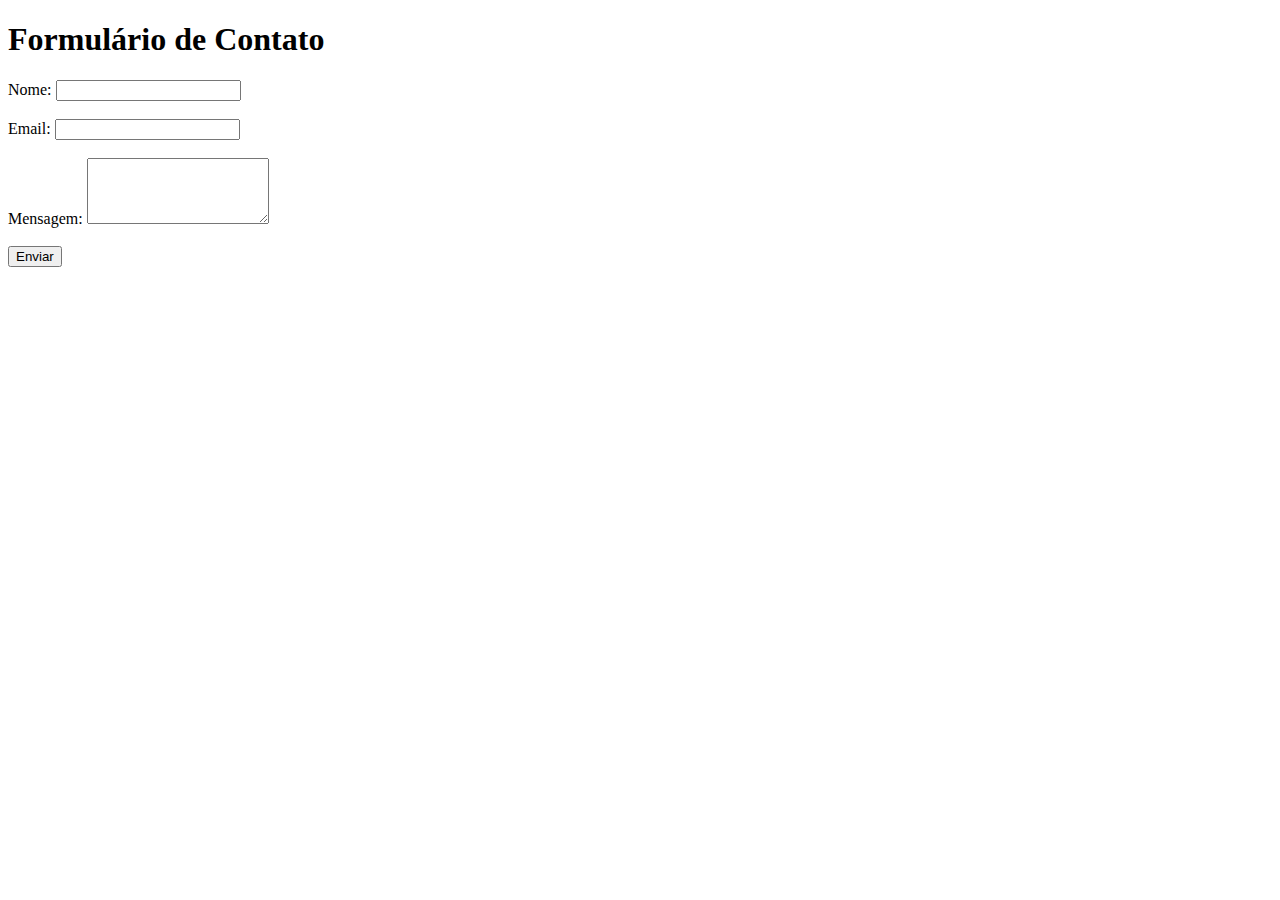
==== about.html @ 5a405095 "add pagina about" ====
<!DOCTYPE html>
<html lang="en">
<head>
    <meta charset="UTF-8">
    <meta name="viewport" content="width=device-width, initial-scale=1.0">
    <title>Formulário de Contato</title>
</head>
<body>
    <h1>Formulário de Contato</h1>
    <form action="processar_formulario.php" method="post">
        <label for="nome">Nome:</label>
        <input type="text" id="nome" name="nome" required>
        <br><br>

        <label for="email">Email:</label>
        <input type="email" id="email" name="email" required>
        <br><br>

        <label for="mensagem">Mensagem:</label>
        <textarea id="mensagem" name="mensagem" rows="4" required></textarea>
        <br><br>

        <input type="submit" value="Enviar">
    </form>
</body>
</html>
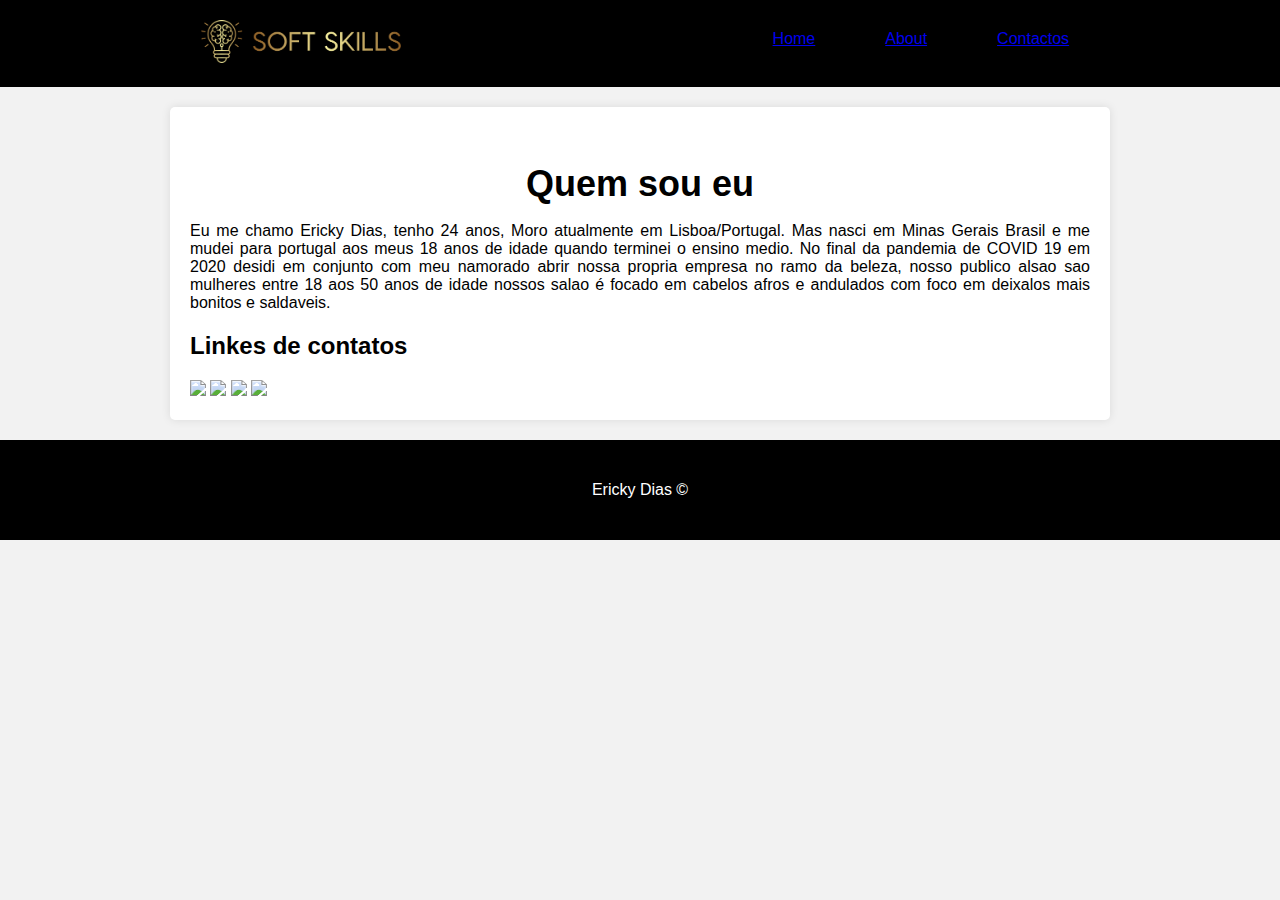
==== commit 1e255ba4: "terminei o about" ====
--- a/about.html
+++ b/about.html
@@ -1,31 +1,49 @@
 <!DOCTYPE html>
 <html lang="en">
+
 <head>
-    <meta charset="UTF-8">
-    <meta name="viewport" content="width=device-width, initial-scale=1.0">
-    <title>Formulário de Contato</title>
+  <meta charset="UTF-8">
+  <meta name="viewport" content="width=device-width, initial-scale=1.0">
+  <link rel="stylesheet" href="./estilos/css/estilos.css">
+
+  <title>Document</title>
 </head>
+
 <body>
-    <h1>Formulário de Contato</h1>
-    <form action="processar_formulario.php" method="post">
-        <label for="nome">Nome:</label>
-        <input type="text" id="nome" name="nome" required>
-        <br><br>
 
-        <label for="email">Email:</label>
-        <input type="email" id="email" name="email" required>
-        <br><br>
+  <header class="header">
+    <div class="logo">
+      <img src="./image/softskilsGold.png" alt="" class="logo__image">
+    </div>
+    <ul class="nav">
+      <li class="nav__menu"><a href="./index.html" class="link">Home</a></li>
+      <li class="nav__menu"><a href="./about.html" class="link">About</a></li>
+      <li class="nav__menu"><a href="./contacto.html" class="link">Contactos</a></li>
+    </ul>
+  </header>
 
-        <label for="mensagem">Mensagem:</label>
-        <textarea id="mensagem" name="mensagem" rows="4" required></textarea>
-        <br><br>
+    <main class="main">
+      <section class="descricao">
+        <img src="./image/FD488AA9-CC07-4EF1-9FA8-8F81C38A2B96.jpg" alt="" class="intro__image">
 
-        <input type="submit" value="Enviar">
-    </form>
+        <h1 class="section__title">Quem sou eu</h1>
+        <p class="text">
+          Eu me chamo Ericky Dias, tenho 24 anos, Moro atualmente em Lisboa/Portugal. Mas nasci em Minas Gerais Brasil e me mudei para portugal aos meus 18 anos de idade quando terminei o ensino medio. No final da pandemia de COVID 19 em 2020 desidi em conjunto com meu namorado abrir nossa propria empresa no ramo da beleza, nosso publico alsao sao mulheres entre 18 aos 50 anos de idade nossos salao é focado em cabelos afros e andulados com foco em deixalos mais bonitos e saldaveis.
+        </p>
+      </section>
+      <h2>Linkes de contatos</h2>
+<div>
+<a href="https://www.linkedin.com/in/erickydias/"><img  src="https://img.shields.io/badge/LinkedIn-0077B5?style=for-the-badge&logo=linkedin&logoColor=white"></a>
+<a href="https://discord.com/users/344918178679357441"><img  src="https://img.shields.io/badge/Discord-7289DA?style=for-the-badge&logo=discord&logoColor=white"></a>
+<a href="https://github.com/dev-erickydias"><img  src="https://img.shields.io/badge/GitHub-100000?style=for-the-badge&logo=github&logoColor=white"></a>
+<a href="https://www.instagram.com/ericky_dias/"><img  src="https://img.shields.io/badge/Instagram-E4405F?style=for-the-badge&logo=instagram&logoColor=white"></a> 
+</div>
+    </main>
+
+    <footer class="footer">
+      <p class="copyrigth">Ericky Dias &copy;</p>
+    </footer>
+
 </body>
-</html>
 
-
-
-
-
+</html>--- a/estilos/css/estilos.css
+++ b/estilos/css/estilos.css
@@ -0,0 +1,126 @@
+@import url("https://fonts.googleapis.com/css2? family= Inter:wght@100;400;900 & display=swap");
+body {
+  font-family: "inter", Arial, sans-serif;
+  margin: 0;
+  padding: 0;
+  background-color: #f2f2f2;
+}
+
+.header {
+  background-color: #000;
+  color: white;
+  padding: 20px;
+  display: flex;
+  justify-content: space-around;
+}
+
+.header .logo .logo__image {
+  width: 200px;
+  height: auto;
+}
+
+.header .nav {
+  list-style: none;
+  display: flex;
+  margin: 10px;
+  padding: 0;
+  gap: 50px;
+}
+
+.header .nav .nav__menu {
+  margin-right: 20px;
+  cursor: pointer;
+  transition: color 0.3s;
+}
+
+.header .nav .nav__menu:last-child {
+  margin-right: 0;
+}
+
+.header .nav .nav__menu:hover {
+  color: #e74c3c;
+}
+
+.main {
+  max-width: 900px;
+  margin: 20px auto;
+  padding: 20px;
+  background-color: white;
+  border-radius: 5px;
+  box-shadow: 0 0 10px rgba(0, 0, 0, 0.1);
+}
+
+.main .section__title {
+  font-weight: bold;
+  font-size: 36px;
+  text-align: center;
+  line-height: 29px;
+}
+
+.main .text {
+  font-size: 16px;
+  text-align: justify;
+}
+
+.main .intro {
+  width: 90%;
+  display: flex;
+  flex-direction: column;
+  margin: 0 auto;
+}
+
+.main .intro .softskill {
+  font-weight: bold;
+}
+
+.main .cards {
+  list-style: none;
+  padding: 30px 0;
+  display: grid;
+  grid-template-columns: repeat(3, 1fr);
+  grid-gap: 20px;
+}
+
+.main .cards .cards__iten {
+  background: #ccc;
+  padding: 20px;
+  border: 1px solid #ddd;
+  border-radius: 5px;
+  box-shadow: 4px 4px rgba(0, 0, 0, 0.5);
+  text-align: center;
+}
+
+.main .cards .cards__iten .cards__image {
+  max-width: 100px;
+  height: auto;
+  margin: 10px auto 10px;
+}
+
+.main .cards .cards__iten .cards__title {
+  font-size: 1.5rem;
+  margin: 10px 0;
+  width: 100%;
+  font-size: 20px;
+}
+
+.main .cards .cards__iten .cards__text {
+  font-size: 1rem;
+  color: #333;
+}
+
+.main .cards .cards__iten:hover {
+  transform: scale(1.1);
+}
+
+.footer {
+  background-color: #000;
+  height: 100px;
+  display: flex;
+  justify-content: center;
+}
+
+.footer .copyrigth {
+  text-align: center;
+  color: #fff;
+  margin: auto;
+}
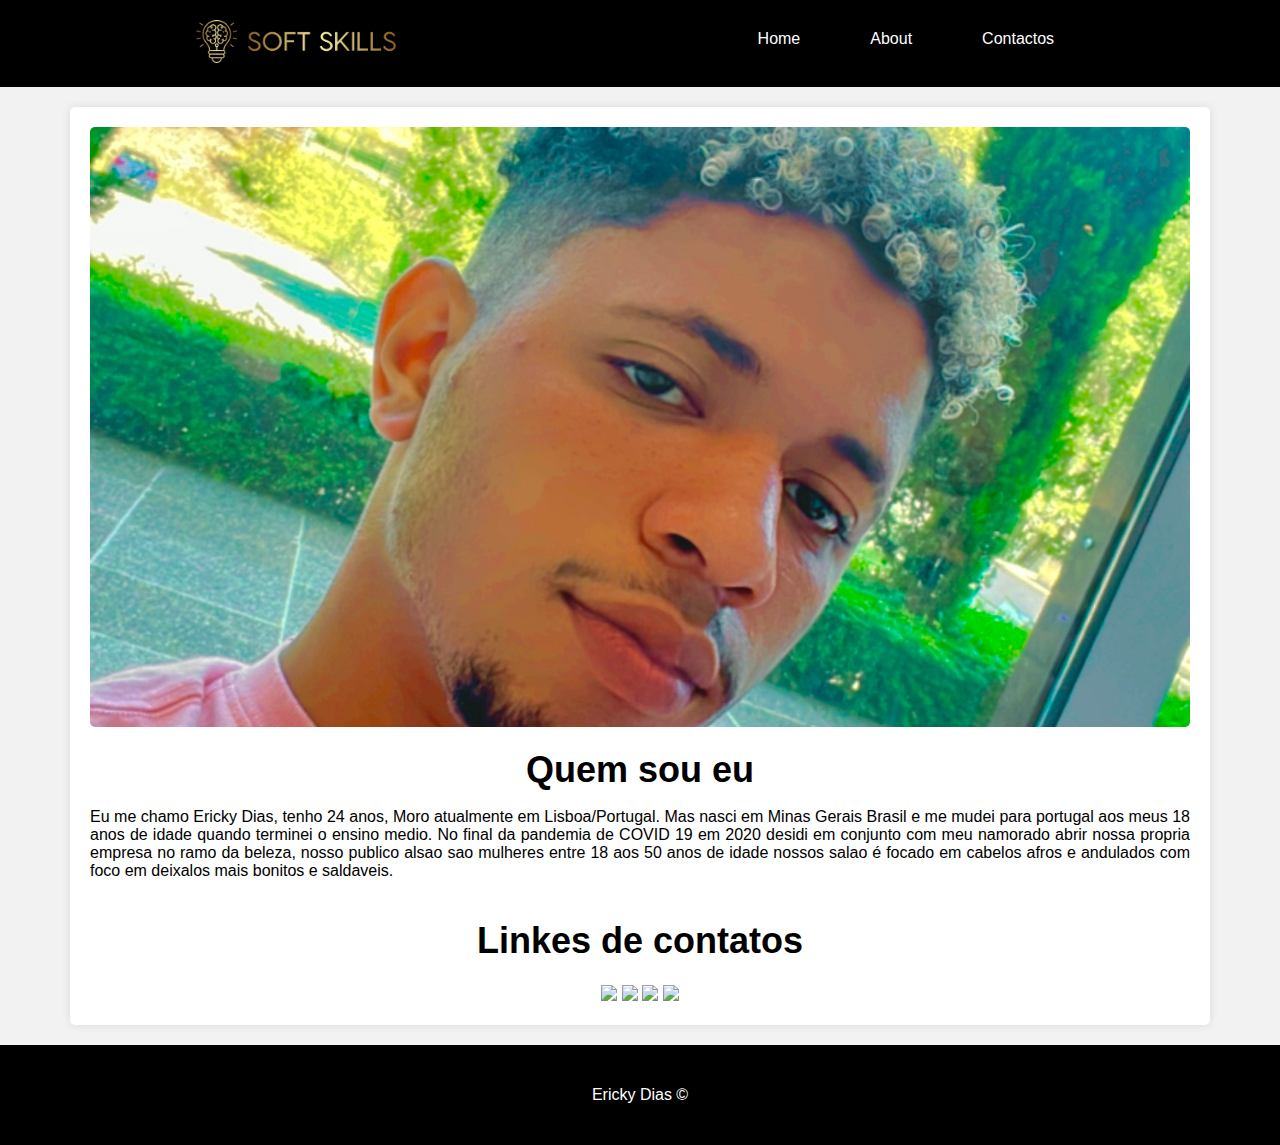
==== commit 8ef51ed0: "add modificaçoes finais ao projeto" ====
--- a/about.html
+++ b/about.html
@@ -31,13 +31,15 @@
           Eu me chamo Ericky Dias, tenho 24 anos, Moro atualmente em Lisboa/Portugal. Mas nasci em Minas Gerais Brasil e me mudei para portugal aos meus 18 anos de idade quando terminei o ensino medio. No final da pandemia de COVID 19 em 2020 desidi em conjunto com meu namorado abrir nossa propria empresa no ramo da beleza, nosso publico alsao sao mulheres entre 18 aos 50 anos de idade nossos salao é focado em cabelos afros e andulados com foco em deixalos mais bonitos e saldaveis.
         </p>
       </section>
-      <h2>Linkes de contatos</h2>
-<div>
-<a href="https://www.linkedin.com/in/erickydias/"><img  src="https://img.shields.io/badge/LinkedIn-0077B5?style=for-the-badge&logo=linkedin&logoColor=white"></a>
-<a href="https://discord.com/users/344918178679357441"><img  src="https://img.shields.io/badge/Discord-7289DA?style=for-the-badge&logo=discord&logoColor=white"></a>
-<a href="https://github.com/dev-erickydias"><img  src="https://img.shields.io/badge/GitHub-100000?style=for-the-badge&logo=github&logoColor=white"></a>
-<a href="https://www.instagram.com/ericky_dias/"><img  src="https://img.shields.io/badge/Instagram-E4405F?style=for-the-badge&logo=instagram&logoColor=white"></a> 
-</div>
+      <section class="links__social">
+        <h2 class="section__title">Linkes de contatos</h2>
+        <div class="Social">
+        <a href="https://www.linkedin.com/in/erickydias/"><img  src="https://img.shields.io/badge/LinkedIn-0077B5?style=for-the-badge&logo=linkedin&logoColor=white"></a>
+        <a href="https://discord.com/users/344918178679357441"><img  src="https://img.shields.io/badge/Discord-7289DA?style=for-the-badge&logo=discord&logoColor=white"></a>
+        <a href="https://github.com/dev-erickydias"><img  src="https://img.shields.io/badge/GitHub-100000?style=for-the-badge&logo=github&logoColor=white"></a>
+        <a href="https://www.instagram.com/ericky_dias/"><img  src="https://img.shields.io/badge/Instagram-E4405F?style=for-the-badge&logo=instagram&logoColor=white"></a> 
+        </div>
+      </section>
     </main>
 
     <footer class="footer">
--- a/estilos/css/estilos.css
+++ b/estilos/css/estilos.css
@@ -1,4 +1,45 @@
 @import url("https://fonts.googleapis.com/css2? family= Inter:wght@100;400;900 & display=swap");
+form {
+  max-width: 400px;
+  background-color: #fff;
+  padding: 20px;
+  margin: 50px auto;
+  border-radius: 5px;
+  box-shadow: 0 0 10px rgba(0, 0, 0, 0.1);
+  text-align: center;
+}
+
+form label {
+  display: block;
+  font-weight: bold;
+  margin-top: 10px;
+}
+
+form input,
+form textarea {
+  width: 80%;
+  padding: 10px;
+  margin: 5px auto;
+  border: 1px solid #ccc;
+  border-radius: 3px;
+  font-size: 1rem;
+}
+
+form input[type="submit"] {
+  background-color: #3498db;
+  color: white;
+  padding: 10px 15px;
+  border: none;
+  border-radius: 3px;
+  cursor: pointer;
+  font-size: 1rem;
+  transition: background-color 0.3s;
+}
+
+form input[type="submit"]:hover {
+  background-color: #2980b9;
+}
+
 body {
   font-family: "inter", Arial, sans-serif;
   margin: 0;
@@ -14,12 +55,12 @@
   justify-content: space-around;
 }
 
-.header .logo .logo__image {
+.logo .logo__image {
   width: 200px;
   height: auto;
 }
 
-.header .nav {
+.nav {
   list-style: none;
   display: flex;
   margin: 10px;
@@ -27,18 +68,31 @@
   gap: 50px;
 }
 
-.header .nav .nav__menu {
+.nav__menu {
   margin-right: 20px;
   cursor: pointer;
   transition: color 0.3s;
 }
 
-.header .nav .nav__menu:last-child {
+.nav__menu .link {
+  text-decoration: none;
+  color: #fff;
+}
+
+.nav__menu .link:last-child {
   margin-right: 0;
 }
 
-.header .nav .nav__menu:hover {
+.nav__menu .link:hover {
   color: #e74c3c;
+}
+
+.nav__menu .link:after {
+  color: #fff;
+}
+
+.softskill {
+  font-weight: bold;
 }
 
 .main {
@@ -67,17 +121,13 @@
   display: flex;
   flex-direction: column;
   margin: 0 auto;
-}
-
-.main .intro .softskill {
-  font-weight: bold;
 }
 
 .main .cards {
   list-style: none;
   padding: 30px 0;
   display: grid;
-  grid-template-columns: repeat(3, 1fr);
+  grid-template-columns: 1fr 1fr 1fr;
   grid-gap: 20px;
 }
 
@@ -124,3 +174,119 @@
   color: #fff;
   margin: auto;
 }
+
+.intro__image {
+  width: 100%;
+  max-height: 600px;
+  object-fit: cover;
+  border-radius: 5px;
+}
+
+.soft {
+  list-style: none;
+  padding: 30px 0;
+  display: grid;
+  grid-template-columns: 1fr;
+}
+
+.soft .cards__iten {
+  background: #ccc;
+  padding: 20px;
+  border: 1px solid #ddd;
+  border-radius: 5px;
+  box-shadow: 4px 4px rgba(0, 0, 0, 0.5);
+  text-align: center;
+}
+
+.soft .cards__image {
+  max-width: 100px;
+  height: auto;
+  margin: 10px auto 10px;
+}
+
+.soft .cards__title {
+  font-size: 1.5rem;
+  margin: 10px 0;
+  width: 100%;
+  font-size: 20px;
+}
+
+.soft .cards__text {
+  font-size: 1rem;
+  color: #333;
+}
+
+.soft .cards__iten:hover {
+  transform: scale(1.1);
+}
+
+.links__social {
+  display: flex;
+  flex-direction: column;
+}
+
+.links__social .Social {
+  margin: 0 auto;
+}
+
+@media (min-width: 1200px) {
+  .main {
+    max-width: 1100px;
+  }
+}
+
+@media (max-width: 568px) {
+  .header {
+    overflow: hidden;
+  }
+  .main {
+    padding: 10px;
+    display: flex;
+    flex-direction: column;
+    margin: 0 auto;
+    overflow: hidden;
+  }
+  .main .cards {
+    grid-template-columns: 1fr;
+    grid-gap: 10px;
+  }
+  .main .cards .cards__iten {
+    padding: 10px;
+  }
+}
+
+@media screen and (max-width: 568px) {
+  .header {
+    padding: 10px;
+    flex-direction: column;
+    align-items: center;
+  }
+  .header .logo .logo__image {
+    width: 150px;
+    margin: 0 auto;
+  }
+  .header .nav {
+    margin: 0 auto;
+  }
+  .header .nav .nav__menu {
+    margin-right: 0;
+    margin-bottom: 10px;
+  }
+}
+
+@media screen and (min-width: 1200px) {
+  .header {
+    padding: 20px;
+    flex-direction: row;
+    justify-content: space-around;
+  }
+  .header .logo .logo__image {
+    width: 200px;
+  }
+  .header .nav {
+    flex-direction: row;
+  }
+  .header .nav .nav__menu {
+    margin-bottom: 0;
+  }
+}
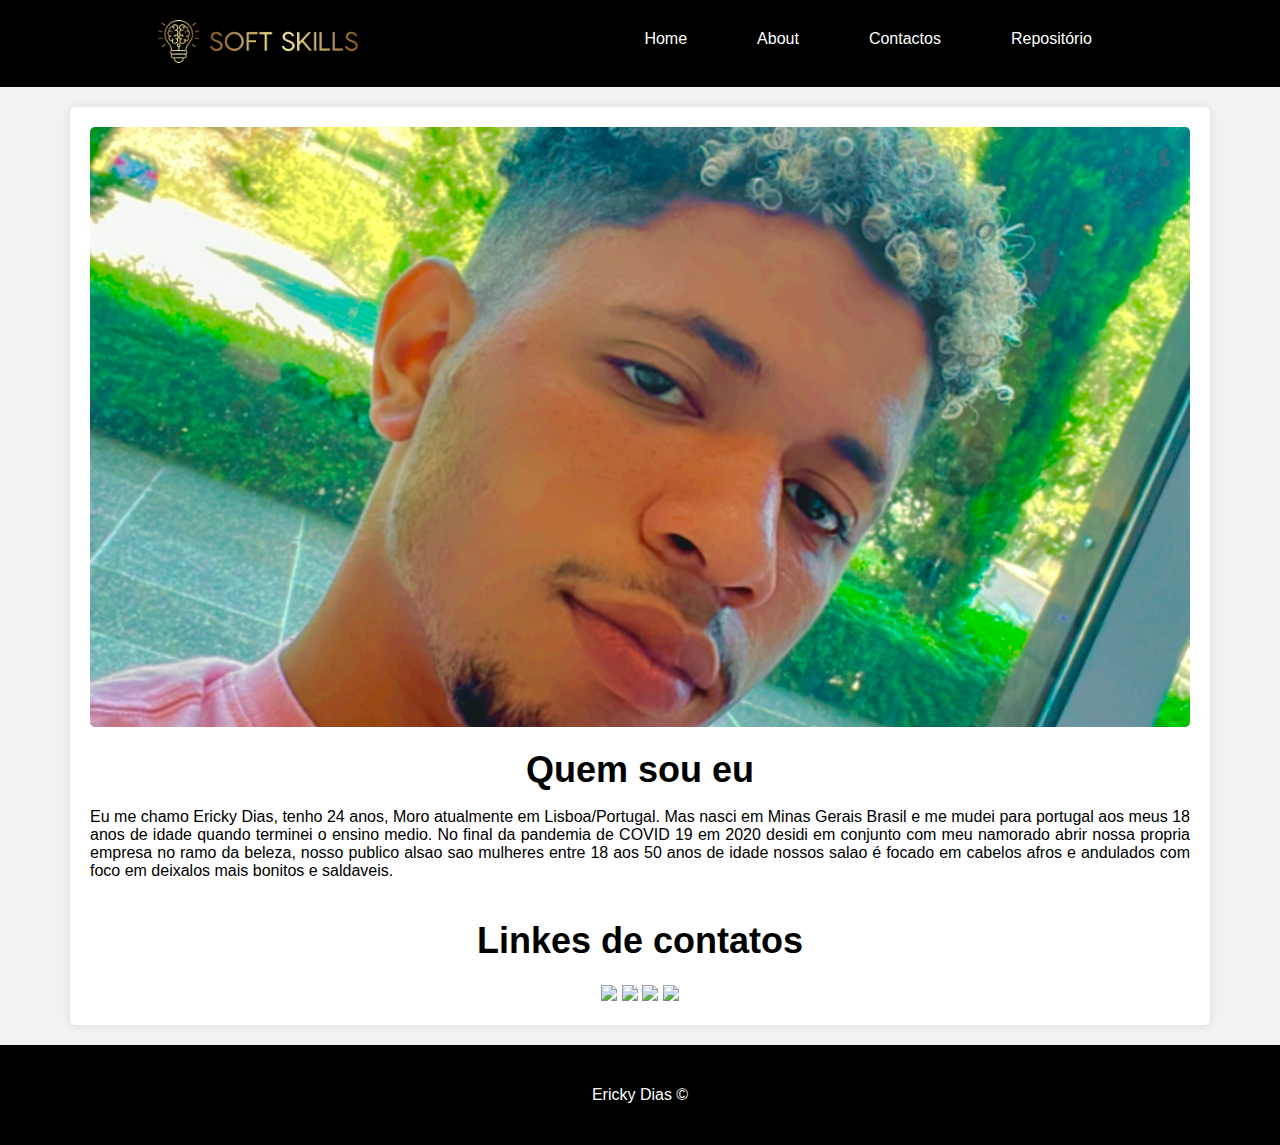
==== commit 15f08dc2: "add caminho para o repositorio do menu nav" ====
--- a/about.html
+++ b/about.html
@@ -1,5 +1,5 @@
 <!DOCTYPE html>
-<html lang="en">
+<html lang="pt-br">
 
 <head>
   <meta charset="UTF-8">
@@ -13,12 +13,13 @@
 
   <header class="header">
     <div class="logo">
-      <img src="./image/softskilsGold.png" alt="" class="logo__image">
+      <a href="./index.html"><img src="./image/softskilsGold.png" alt="" class="logo__image"></a>
     </div>
     <ul class="nav">
       <li class="nav__menu"><a href="./index.html" class="link">Home</a></li>
       <li class="nav__menu"><a href="./about.html" class="link">About</a></li>
       <li class="nav__menu"><a href="./contacto.html" class="link">Contactos</a></li>
+      <li class="nav__menu"><a href="https://github.com/dev-erickydias/softskill/blob/main/READEME.md" class="link">Repositório</a></li>
     </ul>
   </header>
 
--- a/estilos/css/estilos.css
+++ b/estilos/css/estilos.css
@@ -1,292 +1 @@
-@import url("https://fonts.googleapis.com/css2? family= Inter:wght@100;400;900 & display=swap");
-form {
-  max-width: 400px;
-  background-color: #fff;
-  padding: 20px;
-  margin: 50px auto;
-  border-radius: 5px;
-  box-shadow: 0 0 10px rgba(0, 0, 0, 0.1);
-  text-align: center;
-}
-
-form label {
-  display: block;
-  font-weight: bold;
-  margin-top: 10px;
-}
-
-form input,
-form textarea {
-  width: 80%;
-  padding: 10px;
-  margin: 5px auto;
-  border: 1px solid #ccc;
-  border-radius: 3px;
-  font-size: 1rem;
-}
-
-form input[type="submit"] {
-  background-color: #3498db;
-  color: white;
-  padding: 10px 15px;
-  border: none;
-  border-radius: 3px;
-  cursor: pointer;
-  font-size: 1rem;
-  transition: background-color 0.3s;
-}
-
-form input[type="submit"]:hover {
-  background-color: #2980b9;
-}
-
-body {
-  font-family: "inter", Arial, sans-serif;
-  margin: 0;
-  padding: 0;
-  background-color: #f2f2f2;
-}
-
-.header {
-  background-color: #000;
-  color: white;
-  padding: 20px;
-  display: flex;
-  justify-content: space-around;
-}
-
-.logo .logo__image {
-  width: 200px;
-  height: auto;
-}
-
-.nav {
-  list-style: none;
-  display: flex;
-  margin: 10px;
-  padding: 0;
-  gap: 50px;
-}
-
-.nav__menu {
-  margin-right: 20px;
-  cursor: pointer;
-  transition: color 0.3s;
-}
-
-.nav__menu .link {
-  text-decoration: none;
-  color: #fff;
-}
-
-.nav__menu .link:last-child {
-  margin-right: 0;
-}
-
-.nav__menu .link:hover {
-  color: #e74c3c;
-}
-
-.nav__menu .link:after {
-  color: #fff;
-}
-
-.softskill {
-  font-weight: bold;
-}
-
-.main {
-  max-width: 900px;
-  margin: 20px auto;
-  padding: 20px;
-  background-color: white;
-  border-radius: 5px;
-  box-shadow: 0 0 10px rgba(0, 0, 0, 0.1);
-}
-
-.main .section__title {
-  font-weight: bold;
-  font-size: 36px;
-  text-align: center;
-  line-height: 29px;
-}
-
-.main .text {
-  font-size: 16px;
-  text-align: justify;
-}
-
-.main .intro {
-  width: 90%;
-  display: flex;
-  flex-direction: column;
-  margin: 0 auto;
-}
-
-.main .cards {
-  list-style: none;
-  padding: 30px 0;
-  display: grid;
-  grid-template-columns: 1fr 1fr 1fr;
-  grid-gap: 20px;
-}
-
-.main .cards .cards__iten {
-  background: #ccc;
-  padding: 20px;
-  border: 1px solid #ddd;
-  border-radius: 5px;
-  box-shadow: 4px 4px rgba(0, 0, 0, 0.5);
-  text-align: center;
-}
-
-.main .cards .cards__iten .cards__image {
-  max-width: 100px;
-  height: auto;
-  margin: 10px auto 10px;
-}
-
-.main .cards .cards__iten .cards__title {
-  font-size: 1.5rem;
-  margin: 10px 0;
-  width: 100%;
-  font-size: 20px;
-}
-
-.main .cards .cards__iten .cards__text {
-  font-size: 1rem;
-  color: #333;
-}
-
-.main .cards .cards__iten:hover {
-  transform: scale(1.1);
-}
-
-.footer {
-  background-color: #000;
-  height: 100px;
-  display: flex;
-  justify-content: center;
-}
-
-.footer .copyrigth {
-  text-align: center;
-  color: #fff;
-  margin: auto;
-}
-
-.intro__image {
-  width: 100%;
-  max-height: 600px;
-  object-fit: cover;
-  border-radius: 5px;
-}
-
-.soft {
-  list-style: none;
-  padding: 30px 0;
-  display: grid;
-  grid-template-columns: 1fr;
-}
-
-.soft .cards__iten {
-  background: #ccc;
-  padding: 20px;
-  border: 1px solid #ddd;
-  border-radius: 5px;
-  box-shadow: 4px 4px rgba(0, 0, 0, 0.5);
-  text-align: center;
-}
-
-.soft .cards__image {
-  max-width: 100px;
-  height: auto;
-  margin: 10px auto 10px;
-}
-
-.soft .cards__title {
-  font-size: 1.5rem;
-  margin: 10px 0;
-  width: 100%;
-  font-size: 20px;
-}
-
-.soft .cards__text {
-  font-size: 1rem;
-  color: #333;
-}
-
-.soft .cards__iten:hover {
-  transform: scale(1.1);
-}
-
-.links__social {
-  display: flex;
-  flex-direction: column;
-}
-
-.links__social .Social {
-  margin: 0 auto;
-}
-
-@media (min-width: 1200px) {
-  .main {
-    max-width: 1100px;
-  }
-}
-
-@media (max-width: 568px) {
-  .header {
-    overflow: hidden;
-  }
-  .main {
-    padding: 10px;
-    display: flex;
-    flex-direction: column;
-    margin: 0 auto;
-    overflow: hidden;
-  }
-  .main .cards {
-    grid-template-columns: 1fr;
-    grid-gap: 10px;
-  }
-  .main .cards .cards__iten {
-    padding: 10px;
-  }
-}
-
-@media screen and (max-width: 568px) {
-  .header {
-    padding: 10px;
-    flex-direction: column;
-    align-items: center;
-  }
-  .header .logo .logo__image {
-    width: 150px;
-    margin: 0 auto;
-  }
-  .header .nav {
-    margin: 0 auto;
-  }
-  .header .nav .nav__menu {
-    margin-right: 0;
-    margin-bottom: 10px;
-  }
-}
-
-@media screen and (min-width: 1200px) {
-  .header {
-    padding: 20px;
-    flex-direction: row;
-    justify-content: space-around;
-  }
-  .header .logo .logo__image {
-    width: 200px;
-  }
-  .header .nav {
-    flex-direction: row;
-  }
-  .header .nav .nav__menu {
-    margin-bottom: 0;
-  }
-}
+@import url("https://fonts.googleapis.com/css2? family= Inter:wght@100;400;900 & display=swap");form{max-width:400px;background-color:#fff;padding:20px;margin:50px auto;border-radius:5px;box-shadow:0 0 10px rgba(0,0,0,0.1);text-align:center}form label{display:block;font-weight:bold;margin-top:10px}form input,form textarea{width:80%;padding:10px;margin:5px auto;border:1px solid #ccc;border-radius:3px;font-size:1rem}form input[type="submit"]{background-color:#3498db;color:white;padding:10px 15px;border:none;border-radius:3px;cursor:pointer;font-size:1rem;transition:background-color 0.3s}form input[type="submit"]:hover{background-color:#2980b9}body{font-family:"inter",Arial,sans-serif;margin:0;padding:0;background-color:#f2f2f2}.header{background-color:#000;color:white;padding:20px;display:flex;justify-content:space-around}.logo .logo__image{width:200px;height:auto}.nav{list-style:none;display:flex;margin:10px;padding:0;gap:50px}.nav__menu{margin-right:20px;cursor:pointer;transition:color 0.3s}.nav__menu .link{text-decoration:none;color:#fff}.nav__menu .link:last-child{margin-right:0}.nav__menu .link:hover{color:#e74c3c}.nav__menu .link:after{color:#fff}.softskill{font-weight:bold}.main{max-width:900px;margin:20px auto;padding:20px;background-color:white;border-radius:5px;box-shadow:0 0 10px rgba(0,0,0,0.1)}.main .section__title{font-weight:bold;font-size:36px;text-align:center;line-height:29px}.main .text{font-size:16px;text-align:justify}.main .intro{width:90%;display:flex;flex-direction:column;margin:0 auto}.main .cards{list-style:none;padding:30px 0;display:grid;grid-template-columns:1fr 1fr 1fr;grid-gap:20px}.main .cards .cards__iten{background:#ccc;padding:20px;border:1px solid #ddd;border-radius:5px;box-shadow:4px 4px rgba(0,0,0,0.5);text-align:center}.main .cards .cards__iten .cards__image{max-width:100px;height:auto;margin:10px auto 10px}.main .cards .cards__iten .cards__title{font-size:1.5rem;margin:10px 0;width:100%;font-size:20px}.main .cards .cards__iten .cards__text{font-size:1rem;color:#333}.main .cards .cards__iten:hover{transform:scale(1.1)}.footer{background-color:#000;height:100px;display:flex;justify-content:center}.footer .copyrigth{text-align:center;color:#fff;margin:auto}.intro__image{width:100%;max-height:600px;object-fit:cover;border-radius:5px}.soft{list-style:none;padding:30px 0;display:grid;grid-template-columns:1fr}.soft .cards__iten{background:#ccc;padding:20px;border:1px solid #ddd;border-radius:5px;box-shadow:4px 4px rgba(0,0,0,0.5);text-align:center}.soft .cards__image{max-width:100px;height:auto;margin:10px auto 10px}.soft .cards__title{font-size:1.5rem;margin:10px 0;width:100%;font-size:20px}.soft .cards__text{font-size:1rem;color:#333}.soft .cards__iten:hover{transform:scale(1.1)}.links__social{display:flex;flex-direction:column}.links__social .Social{margin:0 auto}@media (min-width: 1200px){.main{max-width:1100px}}@media (max-width: 568px){.header{overflow:hidden}.main{padding:10px;display:flex;flex-direction:column;margin:0 auto;overflow:hidden}.main .cards{grid-template-columns:1fr;grid-gap:10px}.main .cards .cards__iten{padding:10px}}@media screen and (max-width: 568px){.header{padding:10px;flex-direction:column;align-items:center}.header .logo .logo__image{width:150px;margin:0 auto}.header .nav{margin:0 auto}.header .nav .nav__menu{margin-right:0;margin-bottom:10px}}@media screen and (min-width: 1200px){.header{padding:20px;flex-direction:row;justify-content:space-around}.header .logo .logo__image{width:200px}.header .nav{flex-direction:row}.header .nav .nav__menu{margin-bottom:0}}
